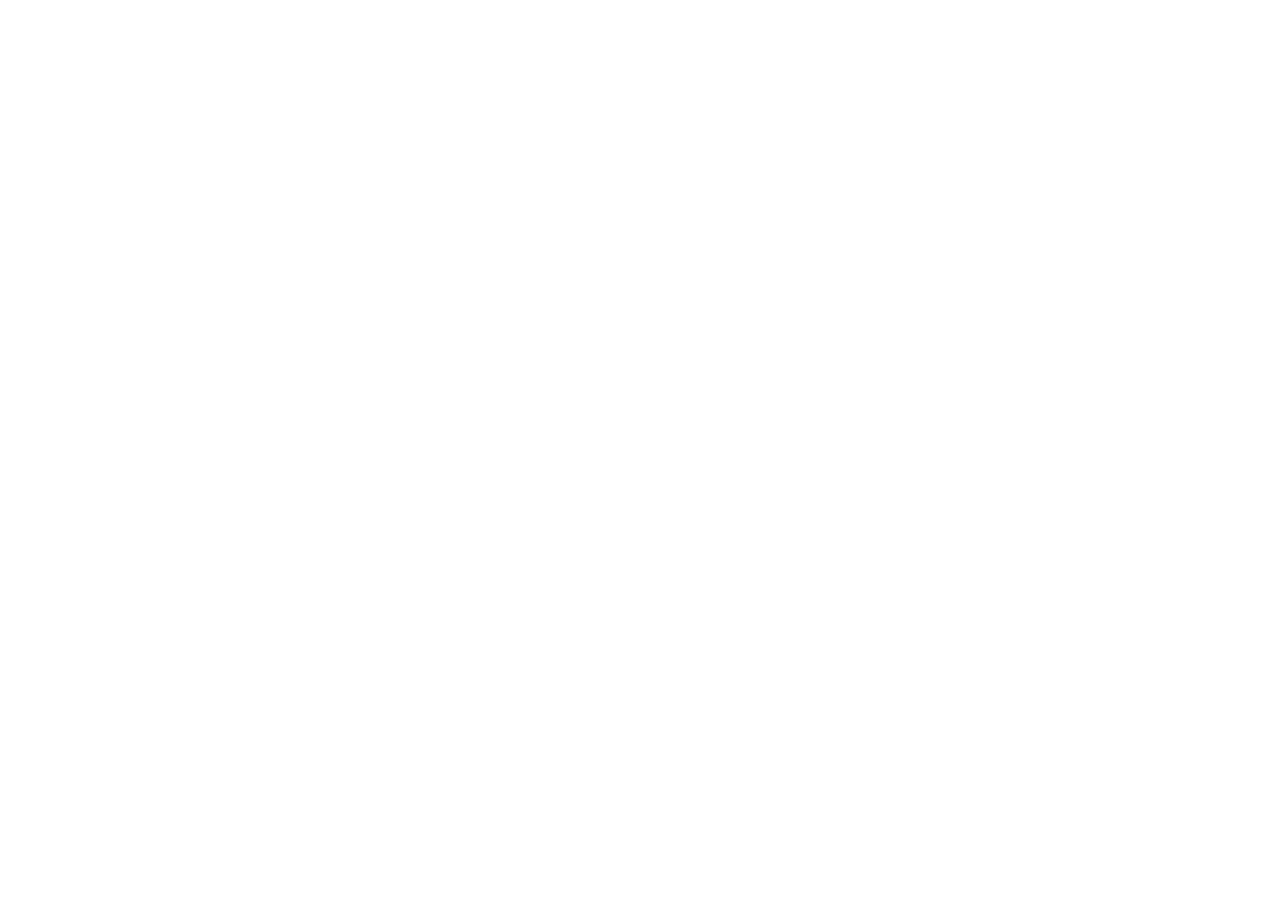
==== mid-project/index.html @ 54298b51 "Made a page" ====
<!DOCTYPE html>
<html lang="en">
<head>
    <meta charset="UTF-8">
    <meta name="viewport" content="width=device-width, initial-scale=1.0">
    <meta http-equiv="X-UA-Compatible" content="ie=edge">
    <title>Loop 1 - Step 7</title>
    <link rel="stylesheet" href="css/normalize.css" />
    <link rel="stylesheet" href="css/style.css" />
</head>
</html>
---- mid-project/css/style.css ----
@font-face {
    font-display: swap;
    font-family: 'Roboto';
    font-style: normal;
    font-weight: 400;
    src: url('../fonts/roboto-v20-latin-regular.woff2') format('woff2'),
         url('../fonts/roboto-v20-latin-regular.woff') format('woff');
}
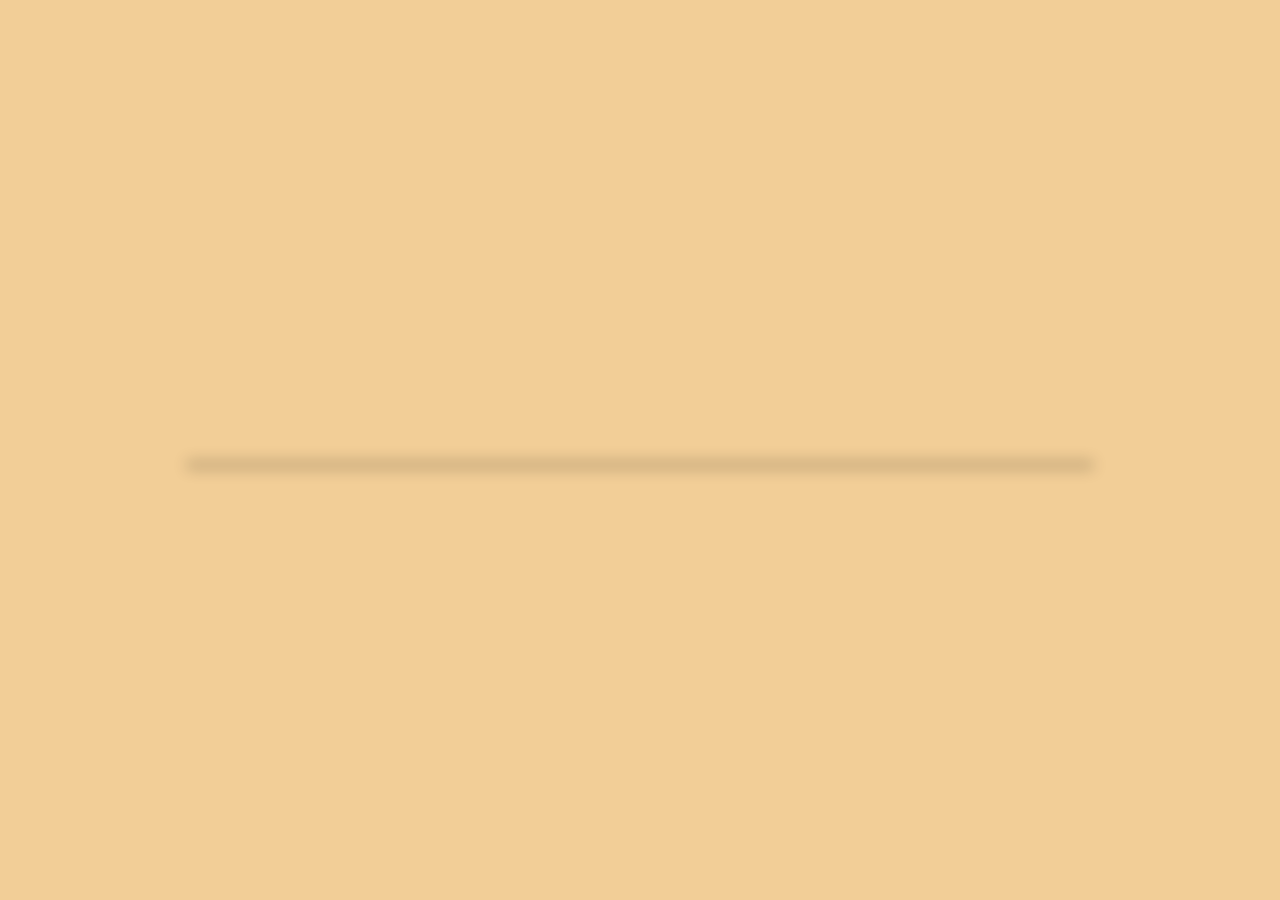
==== commit 92e56980: "Container and box structure" ====
--- a/mid-project/index.html
+++ b/mid-project/index.html
@@ -8,4 +8,10 @@
     <link rel="stylesheet" href="css/normalize.css" />
     <link rel="stylesheet" href="css/style.css" />
 </head>
+<body class ="body">
+    <div class="box">
+        <div class="box-left">
+            
+        </div>  
+    </div>          
 </html>
--- a/mid-project/css/style.css
+++ b/mid-project/css/style.css
@@ -6,3 +6,23 @@
     src: url('../fonts/roboto-v20-latin-regular.woff2') format('woff2'),
          url('../fonts/roboto-v20-latin-regular.woff') format('woff');
 }
+
+.body {
+    display: flex;
+    justify-content: center;
+    align-items: center;
+    height: 100vh;
+    margin: 0;
+    background-color: #f2ce97;
+    font-size: 16px;
+    line-height: 1.4;
+    font-family: "Roboto", "Arial", sans-serif;
+}
+
+.box {
+    display: flex;
+    width: 900px;
+    margin: 0;
+    background-color: #fff;
+    box-shadow: 0 15px 15px 3px rgba(0, 0, 0, 0.3);
+}
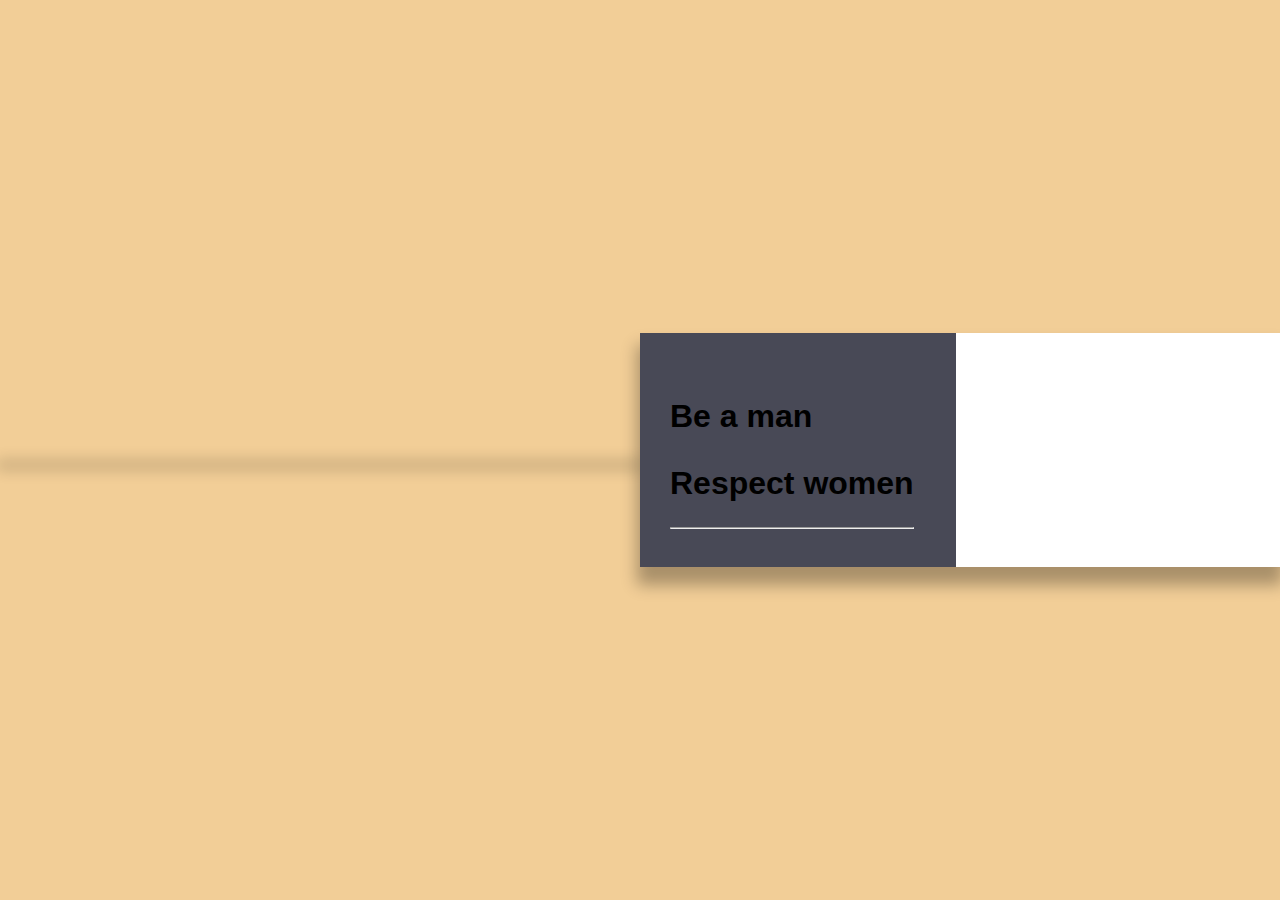
==== commit 4d82d9b0: "Basic block structure with the box class" ====
--- a/mid-project/index.html
+++ b/mid-project/index.html
@@ -1,5 +1,6 @@
 <!DOCTYPE html>
 <html lang="en">
+
 <head>
     <meta charset="UTF-8">
     <meta name="viewport" content="width=device-width, initial-scale=1.0">
@@ -8,10 +9,19 @@
     <link rel="stylesheet" href="css/normalize.css" />
     <link rel="stylesheet" href="css/style.css" />
 </head>
-<body class ="body">
+
+<body class="body">
     <div class="box">
-        <div class="box-left">
-            
-        </div>  
-    </div>          
+    </div>
+</body>
+
 </html>
+<div class="box">
+    <div class="box-left">
+        <div class="left-top">
+            <h1 class="left__heading">Be a man</h1>
+            <h1 class="left__heading-light">Respect women</h1>
+            <hr class="line">
+        </div>
+    </div>
+</div>--- a/mid-project/css/style.css
+++ b/mid-project/css/style.css
@@ -1,10 +1,37 @@
+@font-face {
+    font-display: swap;
+    font-family: 'Roboto';
+    font-style: italic;
+    font-weight: 300;
+    src: url('../fonts/roboto-v20-latin-300italic.woff2') format('woff2'),
+        url('../fonts/roboto-v20-latin-300italic.woff') format('woff');
+}
+
 @font-face {
     font-display: swap;
     font-family: 'Roboto';
     font-style: normal;
     font-weight: 400;
     src: url('../fonts/roboto-v20-latin-regular.woff2') format('woff2'),
-         url('../fonts/roboto-v20-latin-regular.woff') format('woff');
+        url('../fonts/roboto-v20-latin-regular.woff') format('woff');
+}
+
+@font-face {
+    font-display: swap;
+    font-family: 'Roboto';
+    font-style: normal;
+    font-weight: 500;
+    src: url('../fonts/roboto-v20-latin-500.woff2') format('woff2'),
+        url('../fonts/roboto-v20-latin-500.woff') format('woff');
+}
+
+@font-face {
+    font-display: swap;
+    font-family: 'Roboto';
+    font-style: normal;
+    font-weight: 700;
+    src: url('../fonts/roboto-v20-latin-700.woff2') format('woff2'),
+        url('../fonts/roboto-v20-latin-700.woff') format('woff');
 }
 
 .body {
@@ -19,6 +46,22 @@
     font-family: "Roboto", "Arial", sans-serif;
 }
 
+*,
+*::before,
+*::after {
+    box-sizing: inherit;
+}
+
+.visually-hidden {
+    position: absolute !important;
+    clip: rect(1px 1px 1px 1px);
+    padding: 0 !important;
+    border: 0 !important;
+    height: 1px !important;
+    width: 1px !important;
+    overflow: hidden;
+}
+
 .box {
     display: flex;
     width: 900px;
@@ -26,3 +69,13 @@
     background-color: #fff;
     box-shadow: 0 15px 15px 3px rgba(0, 0, 0, 0.3);
 }
+
+.box-left {
+    display: flex;
+    flex-direction: column;
+    align-items: flex-start;
+    justify-content: space-between;
+    width: 40%;
+    padding: 40px 30px 30px;
+    background-color: #484956;
+}